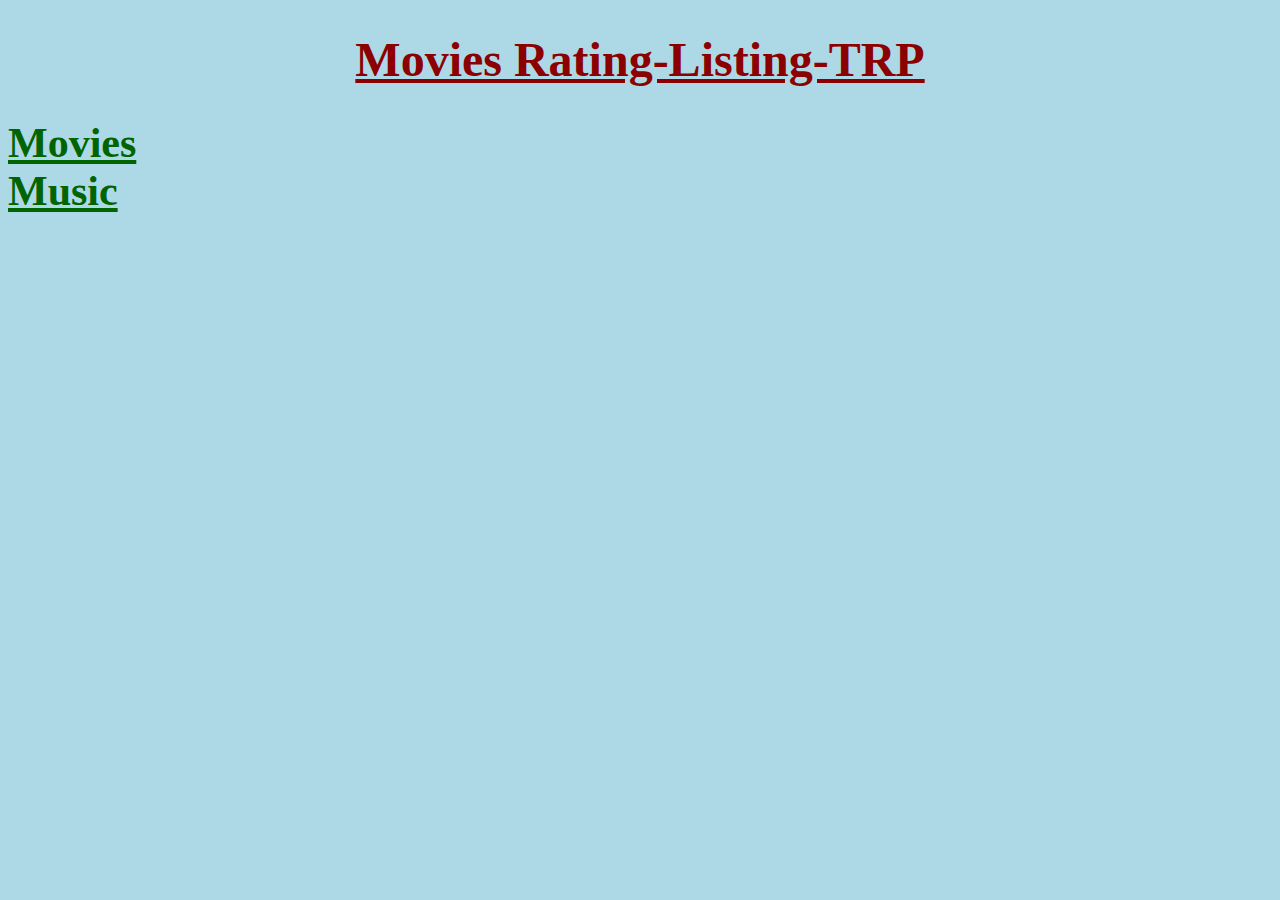
==== index.html @ 26d9f4be "all niches images are added" ====
<!doctype html>
<html>
<head>
<style>
body{
background:lightblue;
}

h1{
color:darkred;
font-size:48px;
text-align:center;
text-decoration:underline;
}

a{
color:darkgreen;
font-size:42px;
display:block;
font-weight:bold;
}

</style>
</head>
<body>
<h1>Movies Rating-Listing-TRP</h1>
<a href="movies/index.html">Movies</a>
<a href="music/index.html">Music</a>
</body></html>
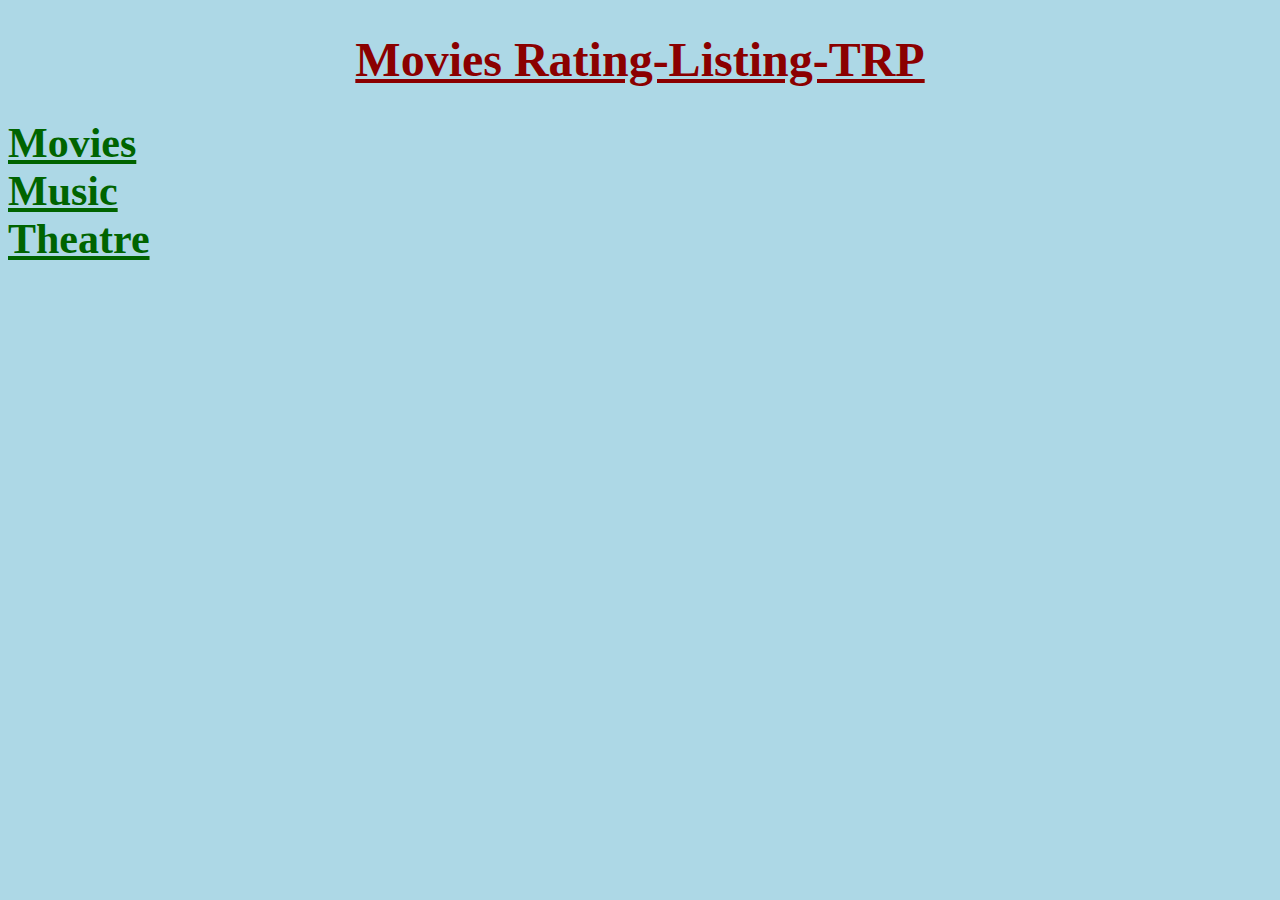
==== commit d7ec51b4: "new change" ====
--- a/index.html
+++ b/index.html
@@ -26,4 +26,5 @@
 <h1>Movies Rating-Listing-TRP</h1>
 <a href="movies/index.html">Movies</a>
 <a href="music/index.html">Music</a>
+<a href="theatre/index.html">Theatre</a>
 </body></html>